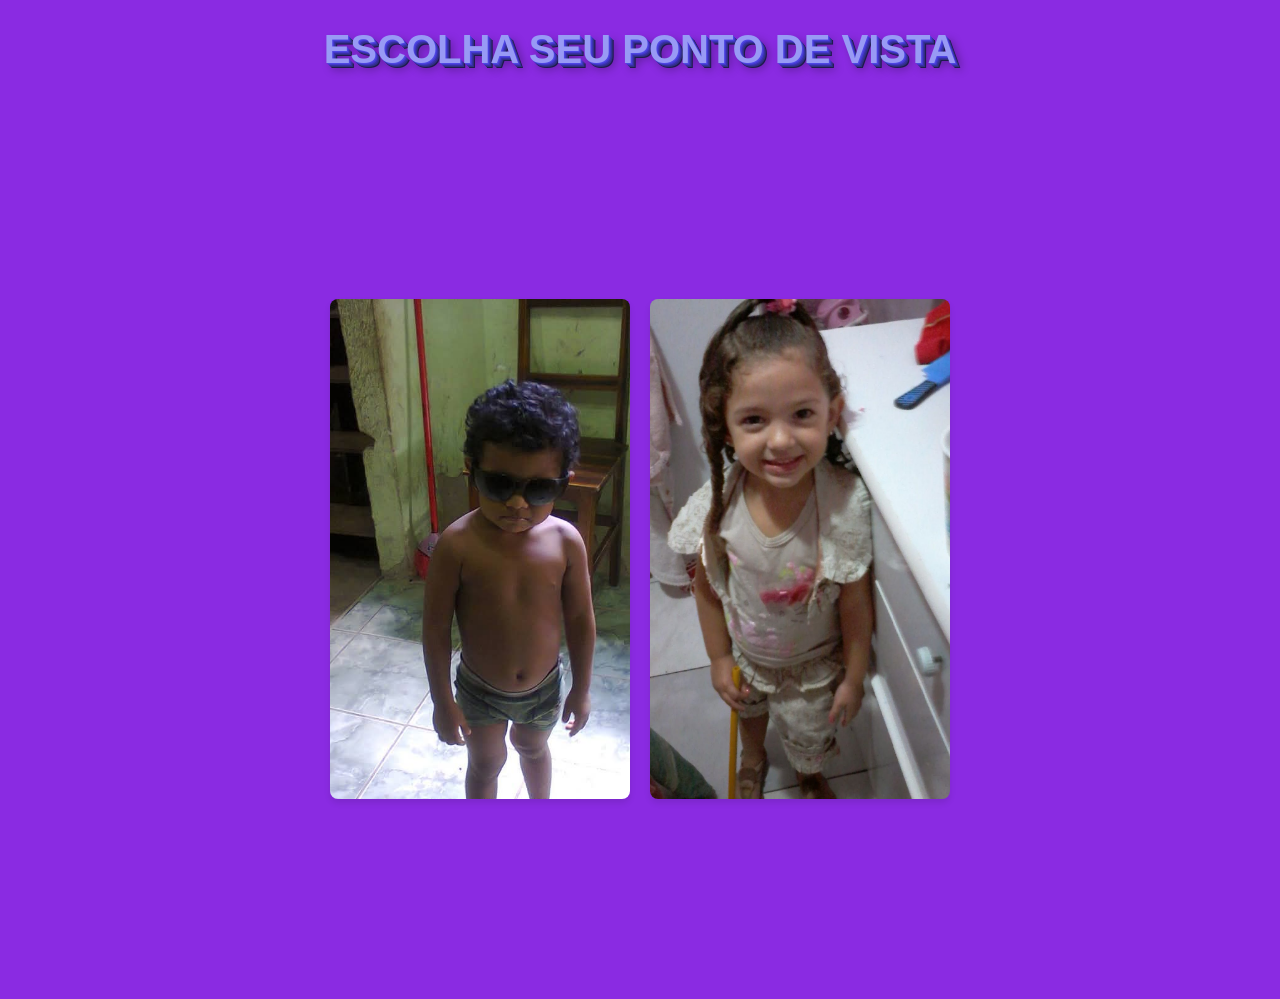
==== index.html @ 2c05b743 "atualizei completamente o site adicionei inumeras fotos, criei 2 arquivos e deletei 3" ====
<!DOCTYPE html>
<html lang="pt-br">

<head>
  <meta charset="UTF-8">
  <meta name="viewport" content="width=device-width, initial-scale=1.0">
  <title>Escolha</title>
  <link rel="stylesheet" href="css/dem.css">
  <style>
    h1 {
      text-align: center;
      font-family: sans-serif;
      font-size: 40px;
      font-weight: 500px;
      color: #989af5;
      text-transform: uppercase;
      text-shadow:
        1px 1px 0px #4f46e5,
        2px 2px 0px #4338ca,
        3px 3px 0px #3730a3,
        4px 4px 0px #312e81,
        5px 5px 0px #1e1b4b,
        6px 6px 10px rgba(0, 0, 0, 0.4);
    }
  </style>
</head>

<body>
  <h1>Escolha seu ponto de vista</h1>
  <div class="container-botoes">
    <a href="cicio.html" class="escolha">
      <img src="/img/fotomauricio.jpeg" alt="Foto">
      <span class="texto-hover">Ponto de vista Cicio</span>
    </a>
    <a href="natalinda.html" class="escolha">
      <img src="/img/fotonataly.jpeg" alt="Foto">
      <span class="texto-hover">Ponto de vista Natalinda</span>
    </a>
  </div>
  <script>
  </script>
</body>

</html>
---- css/dem.css ----
.container-botoes a {
    display: inline-block;
    position: relative !important;
    width: 300px;
    height: 500px;
    overflow: hidden;
    text-decoration: none;
    border-radius: 8px;
    box-shadow: 0 4px 6px rgba(0, 0, 0, 0.1);
}


.container-botoes a img {
    width: 100%;
    height: 100%;
    object-fit: cover;
    display: block;
    transition: transform 0.3s ease-in-out;
}

.container-botoes {
    display: flex;
    justify-content: center;
    align-items: center;
    min-height: 100vh;
    gap: 20px;
}

.container-botoes a:hover img {
    transform: scale(1.15);
}

.container-botoes a:hover {
    transform: translateY(-4px);
    box-shadow: 0 10px 20px rgba(0, 0, 0, 0.3);
}

.texto-hover {
  position: absolute;
  top: 0;
  left: 0;
  width: 100%;
  height: 100%;
  display: flex;
  justify-content: center;
  align-items: center;
  color: #ffffff;
  font-family: sans-serif;
  font-weight: bold;
  font-size: 14px;
  background-color: rgba(0, 0, 0, 0.5);
  opacity: 0;
  transition: opacity 0.3s ease;
}
.container-botoes a:hover .texto-hover {
  opacity: 1;
}
body,
html {
    margin: 0;
    padding: 0;
    height: 100%;
    background-color: blueviolet;
}
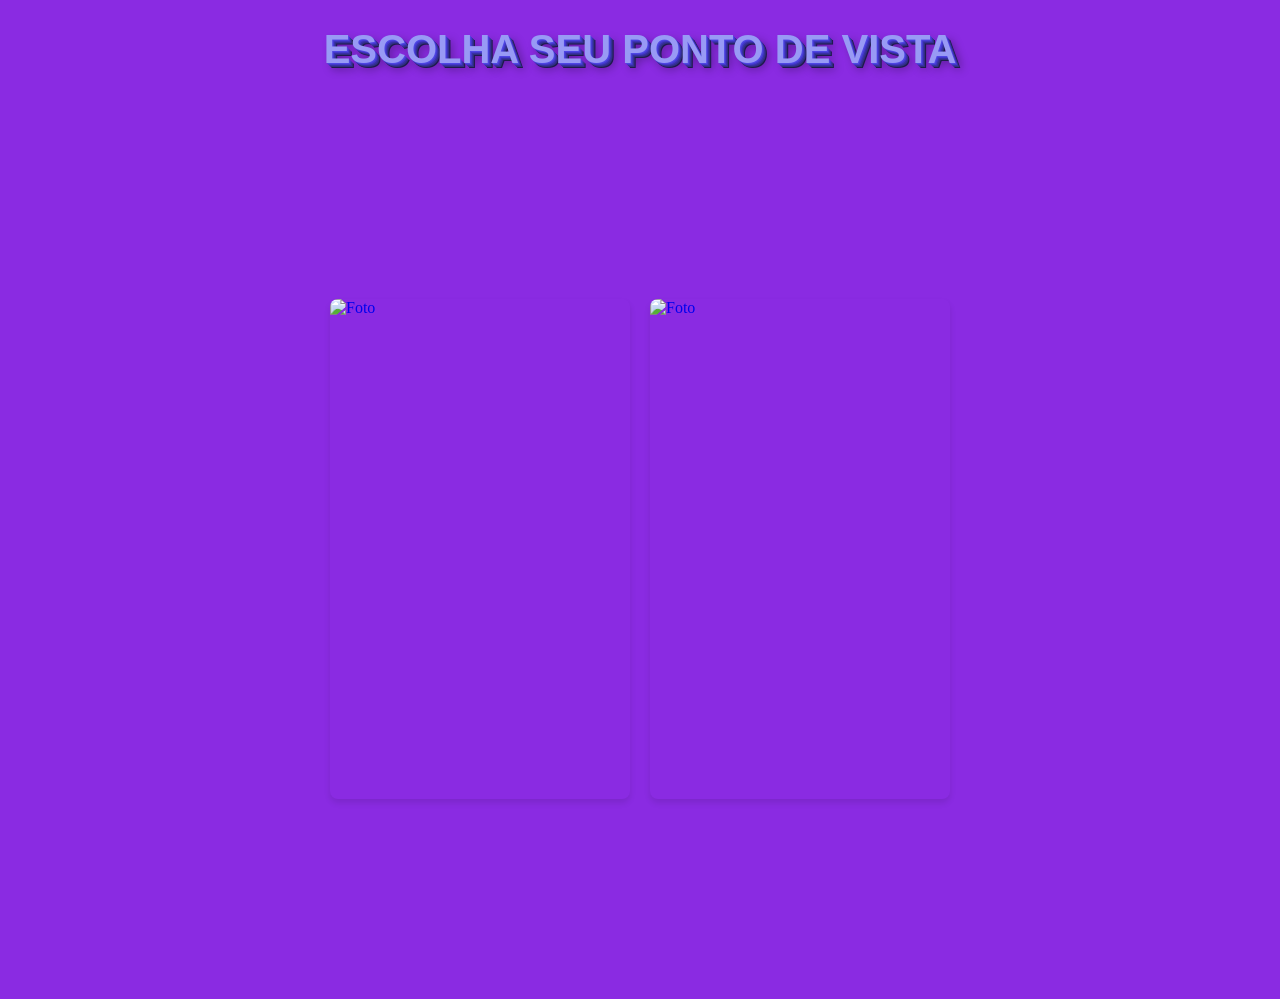
==== commit 7427d97c: "Update index.html" ====
--- a/index.html
+++ b/index.html
@@ -29,11 +29,11 @@
   <h1>Escolha seu ponto de vista</h1>
   <div class="container-botoes">
     <a href="cicio.html" class="escolha">
-      <img src="/img/fotomauricio.jpeg" alt="Foto">
+      <img src="fotomauricio.jpeg" alt="Foto">
       <span class="texto-hover">Ponto de vista Cicio</span>
     </a>
     <a href="natalinda.html" class="escolha">
-      <img src="/img/fotonataly.jpeg" alt="Foto">
+      <img src="fotonataly.jpeg" alt="Foto">
       <span class="texto-hover">Ponto de vista Natalinda</span>
     </a>
   </div>
@@ -41,4 +41,4 @@
   </script>
 </body>
 
-</html>+</html>
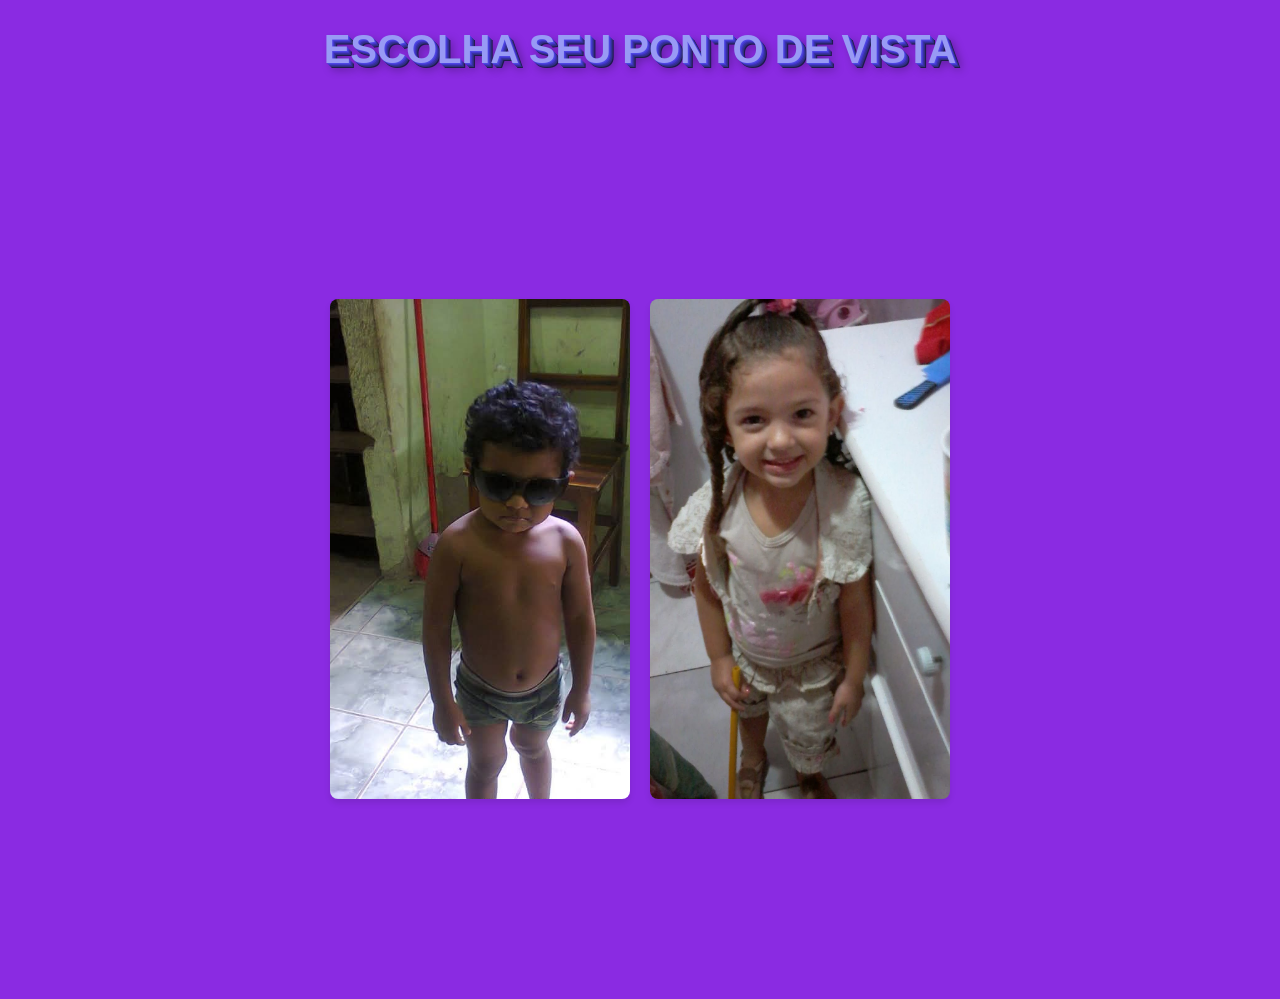
==== commit dba0371f: "Add files via upload" ====
--- a/index.html
+++ b/index.html
@@ -41,4 +41,4 @@
   </script>
 </body>
 
-</html>
+</html>
